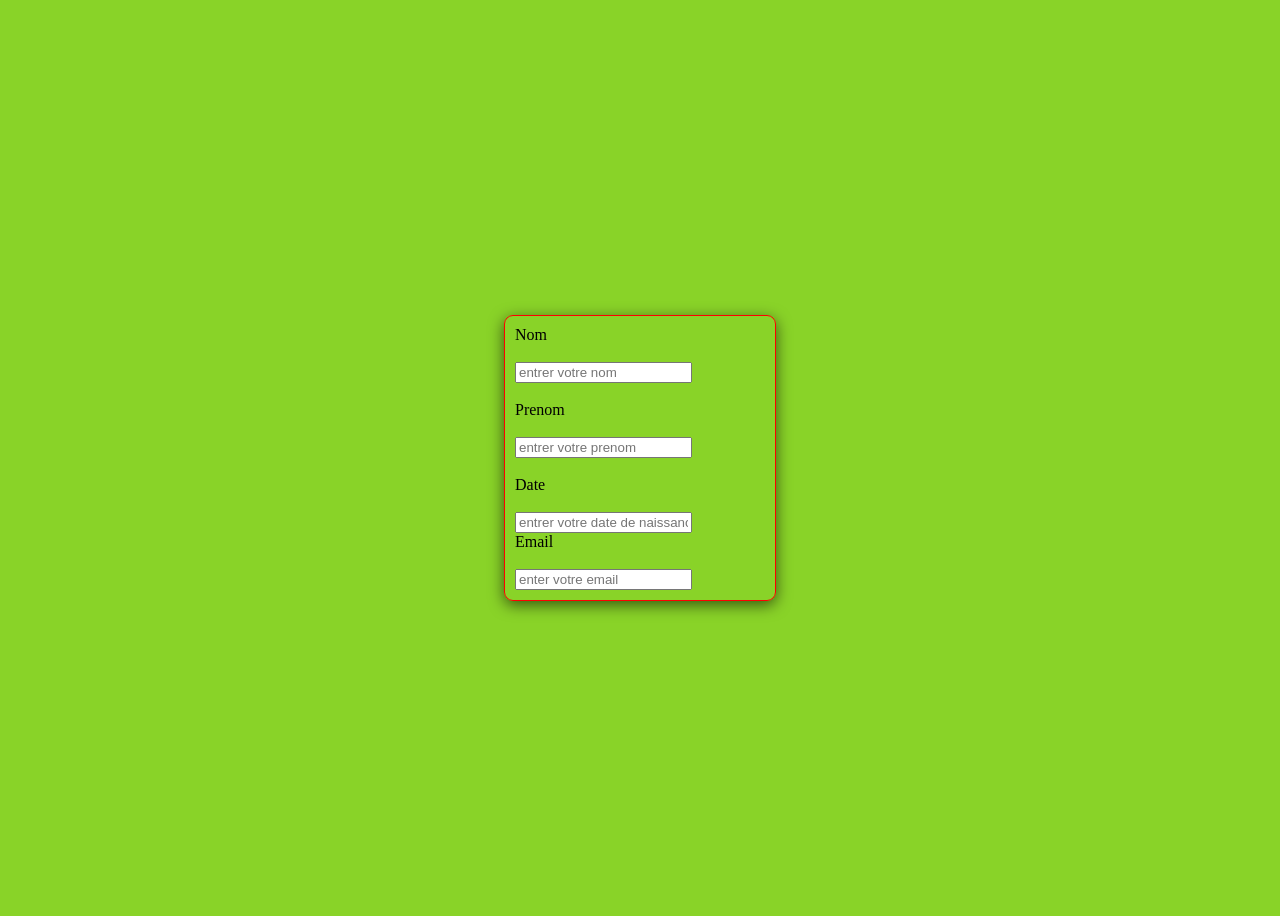
==== index.html @ d69a7a0c "Bonjour" ====
<!DOCTYPE html>
<html lang="en">
<head>
    <meta charset="UTF-8">
    <meta name="viewport" content="width=device-width, initial-scale=1.0">
    <title>site du lycee</title>
    <link rel="stylesheet" href="style.css">
</head>
<body>
    <form action="Nom">
        <label for="Nom">Nom</label><br><br>
        <input type="NOM" id="nom" name="nom" placeholder="entrer votre nom"><br><br>
        <label for="Prenom">Prenom</label><br><br>
        <input type="Prenom" id="prenom" name="prenom" placeholder="entrer votre prenom"><br><br>
        <label for="Date naissance">Date</label><br><br>
        <input type="date de naissance " id="date naissance" name="Date " placeholder="entrer votre date de naissance"><br>
         <label for="Emai">Email</label><br><br>
         <input type="email" id="emai" name="email" placeholder="enter votre email">
        </label>
    </form>
</body>
</html>
---- style.css ----
body{

    background-color: rgb(137, 211, 40);
    display: flex;
    align-items: center;
    justify-content: center;
    height: 100vh;
}

form{
    border: 1px solid red;
    width: 250px;
    padding: 10px;
    border-radius: 9px;
    box-shadow:  0 4px 15px rgba(0, 0, 0, 0.6);
}
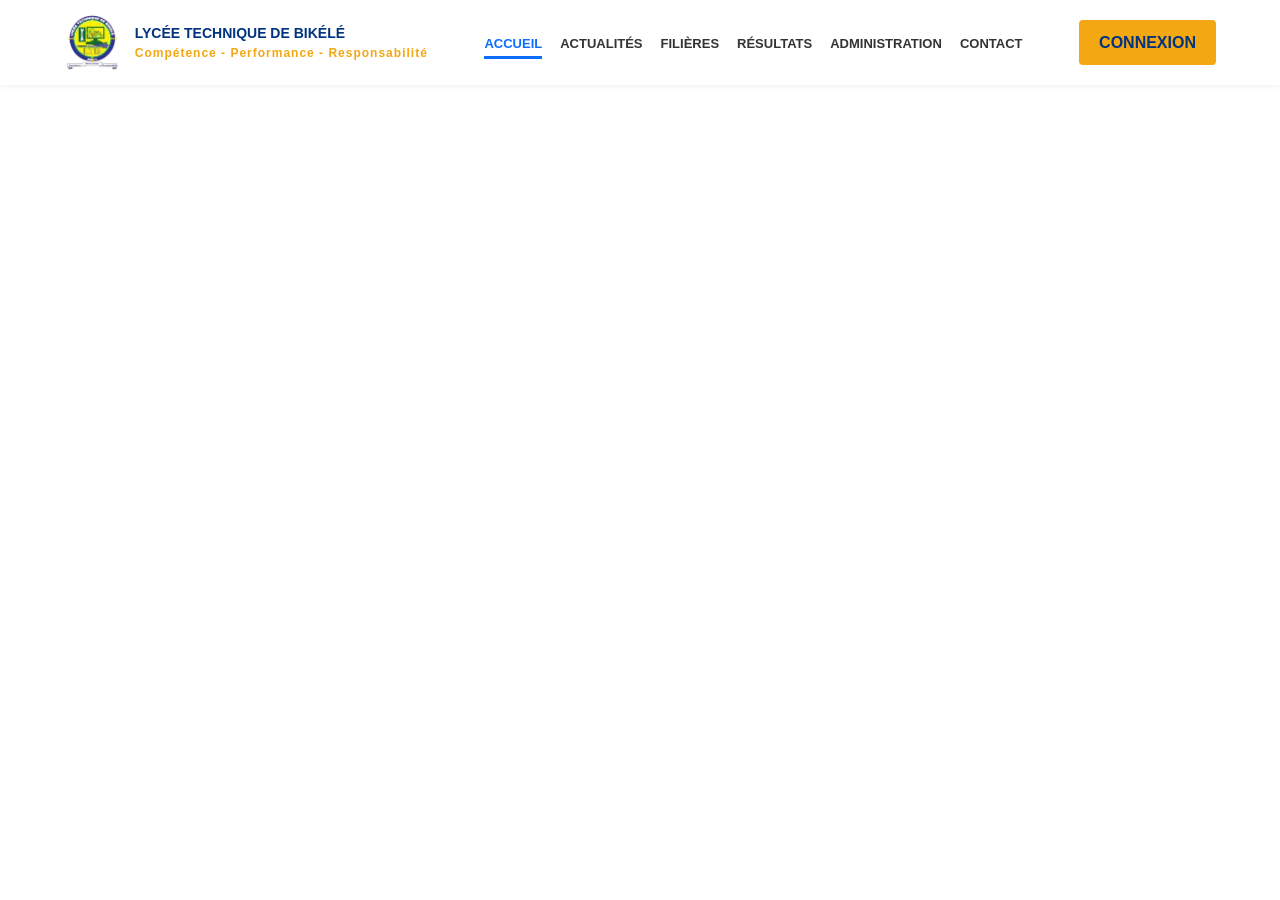
==== commit 38541e46: "header du site de l'école" ====
--- a/index.html
+++ b/index.html
@@ -1,22 +1,36 @@
 <!DOCTYPE html>
-<html lang="en">
+<html lang="fr">
 <head>
     <meta charset="UTF-8">
     <meta name="viewport" content="width=device-width, initial-scale=1.0">
-    <title>site du lycee</title>
-    <link rel="stylesheet" href="style.css">
+    <title>Lycée Technique de Bikélé</title>
+    <link rel="stylesheet" href="style (1).css">
 </head>
 <body>
-    <form action="Nom">
-        <label for="Nom">Nom</label><br><br>
-        <input type="NOM" id="nom" name="nom" placeholder="entrer votre nom"><br><br>
-        <label for="Prenom">Prenom</label><br><br>
-        <input type="Prenom" id="prenom" name="prenom" placeholder="entrer votre prenom"><br><br>
-        <label for="Date naissance">Date</label><br><br>
-        <input type="date de naissance " id="date naissance" name="Date " placeholder="entrer votre date de naissance"><br>
-         <label for="Emai">Email</label><br><br>
-         <input type="email" id="emai" name="email" placeholder="enter votre email">
-        </label>
-    </form>
-</body>
-</html>+
+    
+
+    <header class="entete-principale">
+        <div class="conteneur conteneur-flexible">
+            <div class="zone-logo">
+                <img src="img/logo.png" alt="Logo Lycée" class="img-logo">
+                <div class="texte-logo">
+                    <h1>LYCÉE TECHNIQUE DE BIKÉLÉ</h1>
+                    <p> Compétence - Performance - Responsabilité </p>
+                </div>
+            </div>
+            <nav class="navigation-principale">
+                <ul>
+                    <li><a href="index.html" class="actif">ACCUEIL</a></li>
+                    <li><a href="actualites.html">ACTUALITÉS</a></li>
+                    <li><a href="filieres.html">FILIÈRES</a></li>
+                    <li><a href="resultats.html">RÉSULTATS</a></li>
+                    <li><a href="administration.html">ADMINISTRATION</a></li>
+                    <li><a href="contact.html">CONTACT</a></li>
+                </ul>
+            </nav>
+            <a href="#" class="btn-orange texte-gras">CONNEXION</a>
+        </div>
+    </header>
+
+   
--- a/style (1).css
+++ b/style (1).css
@@ -0,0 +1,541 @@
+/* --- CONFIGURATIONS DE BASE --- */
+:root {
+    --bleu-fonce: #003380;
+    --bleu-moyen: #004ccb;
+    --bleu-clair: #0d6efd;
+    --orange: #f3a712;
+    --orange-survol: #d9910d;
+    --couleur-texte: #333;
+    --fond-clair: #f8f9fa;
+    --blanc: #ffffff;
+    --couleur-bordure: #e0e0e0;
+}
+
+* {
+    margin: 0;
+    padding: 0;
+    box-sizing: border-box;
+    scroll-behavior: smooth;
+    font-family: 'Segoe UI', Tahoma, Geneva, Verdana, sans-serif;
+}
+
+body {
+    color: var(--couleur-texte);
+    background-color: var(--blanc);
+    line-height: 1.6;
+}
+
+.conteneur {
+    width: 90%;
+    max-width: 1240px;
+    margin: 0 auto;
+}
+
+.conteneur-flexible {
+    display: flex;
+    justify-content: space-between;
+    align-items: center;
+}
+
+a {
+    text-decoration: none;
+    color: inherit;
+}
+
+ul {
+    list-style: none;
+}
+
+.texte-gras {
+    font-weight: bold;
+}
+
+/* --- BOUTONS --- */
+.btn-orange {
+    background-color: var(--orange);
+    color: var(--bleu-fonce);
+    padding: 10px 20px;
+    border-radius: 4px;
+    font-weight: bold;
+    transition: background 0.3s;
+}
+.btn-orange:hover {
+    background-color: var(--orange-survol);
+}
+
+.btn-bleu {
+    background-color: var(--bleu-fonce);
+    color: var(--blanc);
+    padding: 10px 20px;
+    border-radius: 4px;
+    font-weight: bold;
+    border: 1px solid var(--blanc);
+    transition: opacity 0.3s;
+}
+.btn-bleu:hover {
+    opacity: 0.9;
+}
+
+/* --- BARRE SUPÉRIEURE --- */
+.barre-superieure {
+    background-color: var(--bleu-fonce);
+    color: var(--blanc);
+    font-size: 13px;
+    padding: 8px 0;
+    border-bottom: 1px solid rgba(255,255,255,0.1);
+}
+.contact-superieur span {
+    margin-right: 20px;
+}
+.liens-superieurs a {
+    margin-left: 20px;
+    display: inline-flex;
+    align-items: center;
+    gap: 5px;
+    transition: color 0.8s;
+}
+.liens-superieurs a:hover {
+    color: var(--orange-survol);
+}
+
+/* --- ENTÊTE PRINCIPALE --- */
+.entete-principale {
+    background: var(--blanc);
+    padding: 15px 0;
+    box-shadow: 0 2px 5px rgba(0,0,0,0.05);
+    position: sticky;
+    top: 0;
+    z-index: 1000;
+}
+.zone-logo {
+    display: flex;
+    align-items: center;
+    gap: 15px;
+}
+.img-logo {
+    height: 55px;
+}
+.texte-logo h1 {
+    color: var(--bleu-fonce);
+    font-size: 14px;
+    font-weight: 900;
+}
+.texte-logo p {
+    color: var(--orange);
+    font-size: 12px;
+    letter-spacing: 1px;
+    font-weight: 800;
+}
+.navigation-principale ul {
+    display: flex;
+    gap: 18px;
+}
+.navigation-principale a {
+    color: var(--couleur-texte);
+    font-size: 13px;
+    font-weight: 600;
+    padding-bottom: 5px;
+}
+.navigation-principale a.actif, .navigation-principale a:hover {
+    color: var(--bleu-clair);
+    border-bottom: 3px solid var(--bleu-clair);
+}
+
+/* --- HERO SLIDER --- */
+.section-hero {
+    position: relative;
+    height: 480px;
+    overflow: hidden;
+    width: 100%;
+}
+.conteneur-diapo {
+    display: flex;
+    width: 100%;
+    height: 100%;
+    transition: transform 0.6s ease-in-out;
+}
+.diapositive {
+    min-width: 100%;
+    height: 100%;
+    position: relative;
+}
+.diapositive img {
+    width: 100%;
+    height: 100%;
+    object-fit: cover;
+}
+.superposition-hero {
+    position: absolute;
+    top: 0;
+    left: 0;
+    width: 100%;
+    height: 100%;
+    display: flex;
+    align-items: center;
+    color: var(--blanc);
+}
+.superposition-hero h2 {
+    font-size: 38px;
+    font-weight: bold;
+    line-height: 1.2;
+    margin-bottom: 15px;
+}
+.superposition-hero p {
+    font-size: 18px;
+    margin-bottom: 25px;
+    max-width: 600px;
+}
+.boutons-hero {
+    display: flex;
+    gap: 15px;
+}
+
+/* Flèches */
+.fleche-diapo {
+    position: absolute;
+    top: 50%;
+    transform: translateY(-50%);
+    background: rgba(0, 0, 0, 0.5);
+    color: var(--blanc);
+    border: none;
+    padding: 12px 17px;
+    cursor: pointer;
+    border-radius: 50%;
+    font-size: 18px;
+    transition: background 0.3s, transform 0.2s;
+    z-index: 10;
+}
+.fleche-diapo:hover {
+    background: var(--orange);
+    color: var(--bleu-fonce);
+    transform: translateY(-50%) scale(1.1);
+}
+.fleche-precedent { left: 20px; }
+.fleche-suivant { right: 20px; }
+
+/* Points */
+.points-diapo {
+    position: absolute;
+    bottom: 20px;
+    left: 50%;
+    transform: translateX(-50%);
+    display: flex;
+    gap: 8px;
+    z-index: 10;
+}
+.point {
+    width: 10px;
+    height: 10px;
+    background: rgba(255, 255, 255, 0.5);
+    border-radius: 50%;
+    cursor: pointer;
+    transition: all 0.3s ease;
+}
+.point.actif {
+    background: var(--orange);
+    width: 24px;
+    border-radius: 10px;
+}
+
+/* --- BARRE SCROLL PARTENAIRES --- */
+.zone-partenaires {
+    background-color: var(--orange);
+    padding: 10px  0;
+    border-bottom: 1px solid rgba(0,0,0,0.1); 
+}
+
+/* --- BARRE DES STATISTIQUES --- */
+.barre-stats {
+    background-color: var(--bleu-fonce);
+    color: var(--blanc);
+    padding: 20px 0;
+}
+.grille-stats {
+    display: grid;
+    grid-template-columns: repeat(5, 1fr);
+    text-align: left;
+}
+.element-stat {
+    display: flex;
+    align-items: center;
+    gap: 15px;
+    border-right: 1px solid rgba(255,255,255,0.2);
+    padding-left: 15px;
+}
+.element-stat:last-child {
+    border-right: none;
+}
+.element-stat i {
+    font-size: 35px;
+    color: var(--orange);
+}
+.element-stat h3 {
+    font-size: 24px;
+    font-weight: bold;
+}
+.element-stat p {
+    font-size: 13px;
+    color: rgba(255,255,255,0.8);
+}
+
+/* --- SECTION ACTUALITÉS --- */
+.section-actualites {
+    max-width: 1240px;
+    margin: 60px auto;
+    padding: 20px;
+    background: var(--blanc);
+}
+.entete-actualites {
+    display: flex;
+    justify-content: space-between;
+    align-items: center;
+    margin-bottom: 40px;
+}
+.entete-actualites h2 {
+    font-size: 28px;
+    color: var(--bleu-fonce);
+    font-weight: 800;
+}
+.ligne-separation {
+    display: block;
+    width: 70px;
+    height: 4px;
+    background: var(--orange);
+    margin-top: 10px;
+}
+.btn-actualites {
+    background: var(--orange);
+    color: var(--bleu-moyen);
+    padding: 10px 25px;
+    border-radius: 8px;
+    font-weight: 700;
+    transition: background 0.3s;
+}
+.btn-actualites:hover {
+    background-color: var(--orange-survol);
+}
+.carte-actualite {
+    display: grid;
+    grid-template-columns: 120px 1fr 250px;
+    align-items: center;
+    gap: 30px;
+    border-bottom: 1px solid var(--couleur-bordure);
+    padding: 25px 0;
+}
+.carte-actualite:last-of-type {
+    border-bottom: none;
+}
+.date-actualite {
+    text-align: center;
+    border-right: 2px solid var(--couleur-bordure);
+    padding-right: 20px;
+}
+.jour {
+    display: block;
+    font-size: 32px;
+    font-weight: 800;
+    color: var(--bleu-moyen);
+}
+.mois {
+    display: block;
+    color: var(--bleu-moyen);
+    font-size: 16px;
+    font-weight: 700;
+}
+.contenu-actualite h3 {
+    font-size: 20px;
+    color: var(--bleu-fonce);
+    margin-bottom: 10px;
+}
+.contenu-actualite p {
+    color: #555;
+    font-size: 15px;
+    margin-bottom: 15px;
+}
+.contenu-actualite a {
+    color: var(--bleu-clair);
+    font-weight: 600;
+}
+.image-actualite {
+    width: 100%;
+    height: 150px;
+    overflow: hidden;
+    border-radius: 8px;
+}
+.image-actualite img {
+    width: 100%;
+    height: 100%;
+    object-fit: cover;
+    transition: transform 0.3s;
+}
+.image-actualite img:hover {
+    transform: scale(1.05);
+}
+
+/* --- PIED DE PAGE --- */
+.pied-page-principal {
+    background-color: var(--bleu-fonce);
+    color: var(--blanc);
+    padding: 50px 0 20px 0;
+    font-size: 14px;
+}
+.grille-pied-page {
+    display: grid;
+    grid-template-columns: 1.2fr 0.8fr 1fr 1fr;
+    gap: 40px;
+}
+.colonne-pied h3 {
+    font-size: 15px;
+    color: var(--blanc);
+    margin-bottom: 20px;
+    border-left: 3px solid var(--orange);
+    padding-left: 10px;
+}
+.logo-description .logo-pied-page {
+    display: flex;
+    align-items: center;
+    gap: 10px;
+    margin-bottom: 15px;
+}
+.logo-description img { height: 40px; border-radius: 4px; }
+.logo-description p { font-size: 13px; color: rgba(255,255,255,0.7); }
+.icones-sociales {
+    display: flex;
+    gap: 10px;
+    margin-top: 15px;
+}
+.icones-sociales a {
+    width: 35px;
+    height: 35px;
+    background: rgba(255,255,255,0.1);
+    display: flex;
+    justify-content: center;
+    align-items: center;
+    border-radius: 50%;
+    transition: background 0.3s;
+}
+.icones-sociales a:hover { background: var(--orange); color: var(--bleu-fonce); }
+
+.colonne-pied ul li { margin-bottom: 10px; }
+.colonne-pied ul li a { color: rgba(255,255,255,0.7); transition: color 0.3s; }
+.colonne-pied ul li a:hover { color: var(--orange); }
+
+.colonne-pied p { margin-bottom: 12px; color: rgba(255,255,255,0.7); }
+.colonne-pied p i { margin-right: 10px; color: var(--orange); }
+
+.formulaire-newsletter {
+    display: flex;
+    margin-top: 15px;
+}
+.formulaire-newsletter input {
+    flex: 1;
+    padding: 10px;
+    border: none;
+    border-radius: 4px 0 0 4px;
+    outline: none;
+}
+.formulaire-newsletter button {
+    background: var(--orange);
+    border: none;
+    padding: 10px 15px;
+    font-weight: bold;
+    color: var(--bleu-fonce);
+    border-radius: 0 4px 4px 0;
+    cursor: pointer;
+}
+
+.bas-pied-page {
+    text-align: center;
+    margin-top: 40px;
+    padding-top: 20px;
+    border-top: 1px solid rgba(255,255,255,0.1);
+    font-size: 12px;
+    color: rgba(255,255,255,0.5);
+}
+
+/* --- MEDIA QUERIES (RESPONSIVE) --- */
+@media (max-width: 992px) {
+    .grille-stats { grid-template-columns: repeat(2, 1fr); gap: 20px; }
+    .grille-pied-page { grid-template-columns: 1fr 1fr; }
+    .navigation-principale { display: none; }
+    .carte-actualite { grid-template-columns: 100px 1fr; }
+    .image-actualite { display: none; }
+}
+
+@media (max-width: 576px) {
+    .grille-stats, .grille-pied-page { grid-template-columns: 1fr; }
+    .carte-actualite { grid-template-columns: 1fr; }
+    .date-actualite { border-right: none; border-bottom: 2px solid var(--couleur-bordure); padding-bottom: 10px; text-align: left;}
+}
+
+/* --- STYLES SUPPLÉMENTAIRES POUR NOUVELLES PAGES --- */
+.section-filieres { padding: 60px 0; }
+.presentation-filieres h2 { color: var(--bleu-fonce); font-size: 28px; margin-bottom: 8px; }
+.grille-filieres { display: grid; grid-template-columns: repeat(3, 1fr); gap: 24px; margin-top: 30px; }
+.carte-filiere { background: var(--fond-clair); padding: 20px; border-radius: 8px; box-shadow: 0 2px 6px rgba(0,0,0,0.04); min-height: 180px; }
+.carte-filiere h3 { color: var(--bleu-fonce); margin-top: 12px; font-size: 18px; }
+.carte-filiere p { margin-top: 8px; color: #444; font-size: 14px; }
+.icone-filiere { font-size: 34px; color: var(--orange); background: rgba(243,167,18,0.08); width: 64px; height: 64px; display:flex; align-items:center; justify-content:center; border-radius: 12px; }
+
+.section-resultats { padding: 40px 0; }
+.carte-resultat { background: var(--fond-clair); padding: 18px; border-radius: 8px; margin-bottom: 16px; }
+.carte-resultat h4 { color: var(--bleu-fonce); }
+
+.section-administration { padding: 40px 0; }
+.organigramme { display: flex; gap: 20px; margin-top: 16px; }
+.poste { background: var(--fond-clair); padding: 15px; border-radius: 8px; flex: 1; }
+
+.section-contact { padding: 40px 0; }
+.deux-colonnes { display: flex; gap: 30px; margin-top: 20px; }
+.deux-colonnes .col { flex: 1; }
+.formulaire-contact input, .formulaire-contact textarea { width: 100%; padding: 10px; margin-bottom: 10px; border: 1px solid var(--couleur-bordure); border-radius: 6px; }
+.formulaire-contact button { background: var(--orange); color: var(--bleu-fonce); padding: 10px 16px; border: none; border-radius: 6px; cursor: pointer; }
+
+@media (max-width: 992px) {
+    .grille-filieres { grid-template-columns: repeat(2, 1fr); }
+    .deux-colonnes { flex-direction: column; }
+}
+
+@media (max-width: 576px) {
+    .grille-filieres { grid-template-columns: 1fr; }
+    .icone-filiere { width: 48px; height: 48px; font-size: 24px; }
+}
+
+/* --- STYLES GÉNÉRAUX UTILISÉS PAR PLUSIEURS PAGES --- */
+.card, .carte-resultat, .carte-actualite, .carte-filieres, .carte-filiere, .carte-equipe, .carte-contact {
+    background: var(--fond-clair);
+    padding: 18px;
+    border-radius: 10px;
+    box-shadow: 0 6px 14px rgba(16,24,40,0.04);
+}
+
+.card h2, .card h3, .card h4 { color: var(--bleu-fonce); margin-bottom: 8px; }
+
+/* Tables de résultats */
+table { width: 100%; border-collapse: collapse; }
+table th, table td { padding: 12px 10px; border-bottom: 1px solid var(--couleur-bordure); text-align: left; }
+table th { background: rgba(0,0,0,0.02); font-weight: 700; color: var(--bleu-fonce); }
+.results-empty { text-align:center; padding: 30px; color: #666; }
+
+/* Boutons secondaires */
+.btn-secondary, button.secondary { background: #f1f5f9; color: var(--couleur-texte); border: 1px solid var(--couleur-bordure); padding: 8px 14px; border-radius: 6px; cursor: pointer; }
+.btn-secondary:hover, button.secondary:hover { background: #e8eef7; }
+
+/* Grilles spécifiques */
+.grille-actualites { display: grid; grid-template-columns: 1fr; gap: 18px; }
+.grille-filieres, .grille-actualites, .grille-equipe { display: grid; grid-template-columns: repeat(3, 1fr); gap: 24px; }
+.grille-equipe { grid-template-columns: repeat(3, 1fr); }
+.carte-equipe img { width: 100%; height: 220px; object-fit: cover; border-radius: 8px; }
+
+/* Contact */
+.carte-contact { display:block; }
+.formulaire-contact input, .formulaire-contact textarea { width:100%; padding:10px; border-radius:6px; border:1px solid var(--couleur-bordure); }
+
+/* Responsive tweaks */
+@media (max-width: 992px) {
+    .grille-filieres, .grille-equipe { grid-template-columns: repeat(2, 1fr); }
+}
+@media (max-width: 576px) {
+    .grille-filieres, .grille-equipe { grid-template-columns: 1fr; }
+    .navigation-principale { display: none; }
+}
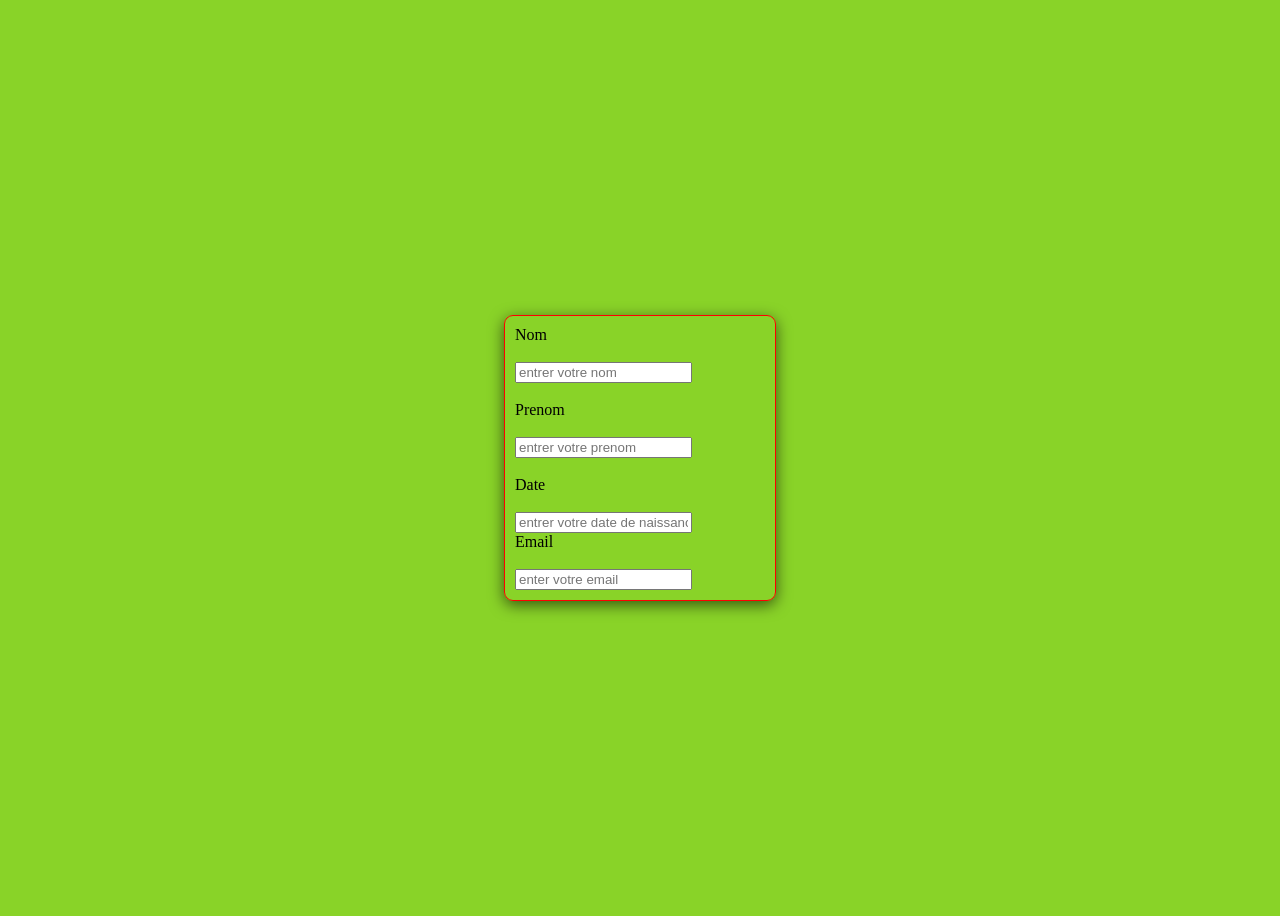
==== commit a94de930: "Merge pull request #9 from pierresecond27/dezya Dezya" ====
--- a/index.html
+++ b/index.html
@@ -1,36 +1,22 @@
 <!DOCTYPE html>
-<html lang="fr">
+<html lang="en">
 <head>
     <meta charset="UTF-8">
     <meta name="viewport" content="width=device-width, initial-scale=1.0">
-    <title>Lycée Technique de Bikélé</title>
-    <link rel="stylesheet" href="style (1).css">
+    <title>site du lycee</title>
+    <link rel="stylesheet" href="style.css">
 </head>
 <body>
-
-    
-
-    <header class="entete-principale">
-        <div class="conteneur conteneur-flexible">
-            <div class="zone-logo">
-                <img src="img/logo.png" alt="Logo Lycée" class="img-logo">
-                <div class="texte-logo">
-                    <h1>LYCÉE TECHNIQUE DE BIKÉLÉ</h1>
-                    <p> Compétence - Performance - Responsabilité </p>
-                </div>
-            </div>
-            <nav class="navigation-principale">
-                <ul>
-                    <li><a href="index.html" class="actif">ACCUEIL</a></li>
-                    <li><a href="actualites.html">ACTUALITÉS</a></li>
-                    <li><a href="filieres.html">FILIÈRES</a></li>
-                    <li><a href="resultats.html">RÉSULTATS</a></li>
-                    <li><a href="administration.html">ADMINISTRATION</a></li>
-                    <li><a href="contact.html">CONTACT</a></li>
-                </ul>
-            </nav>
-            <a href="#" class="btn-orange texte-gras">CONNEXION</a>
-        </div>
-    </header>
-
-   +    <form action="Nom">
+        <label for="Nom">Nom</label><br><br>
+        <input type="NOM" id="nom" name="nom" placeholder="entrer votre nom"><br><br>
+        <label for="Prenom">Prenom</label><br><br>
+        <input type="Prenom" id="prenom" name="prenom" placeholder="entrer votre prenom"><br><br>
+        <label for="Date naissance">Date</label><br><br>
+        <input type="date de naissance " id="date naissance" name="Date " placeholder="entrer votre date de naissance"><br>
+         <label for="Emai">Email</label><br><br>
+         <input type="email" id="emai" name="email" placeholder="enter votre email">
+        </label>
+    </form>
+</body>
+</html>
--- a/style.css
+++ b/style.css
@@ -0,0 +1,16 @@
+body{
+
+    background-color: rgb(137, 211, 40);
+    display: flex;
+    align-items: center;
+    justify-content: center;
+    height: 100vh;
+}
+
+form{
+    border: 1px solid red;
+    width: 250px;
+    padding: 10px;
+    border-radius: 9px;
+    box-shadow:  0 4px 15px rgba(0, 0, 0, 0.6);
+}
